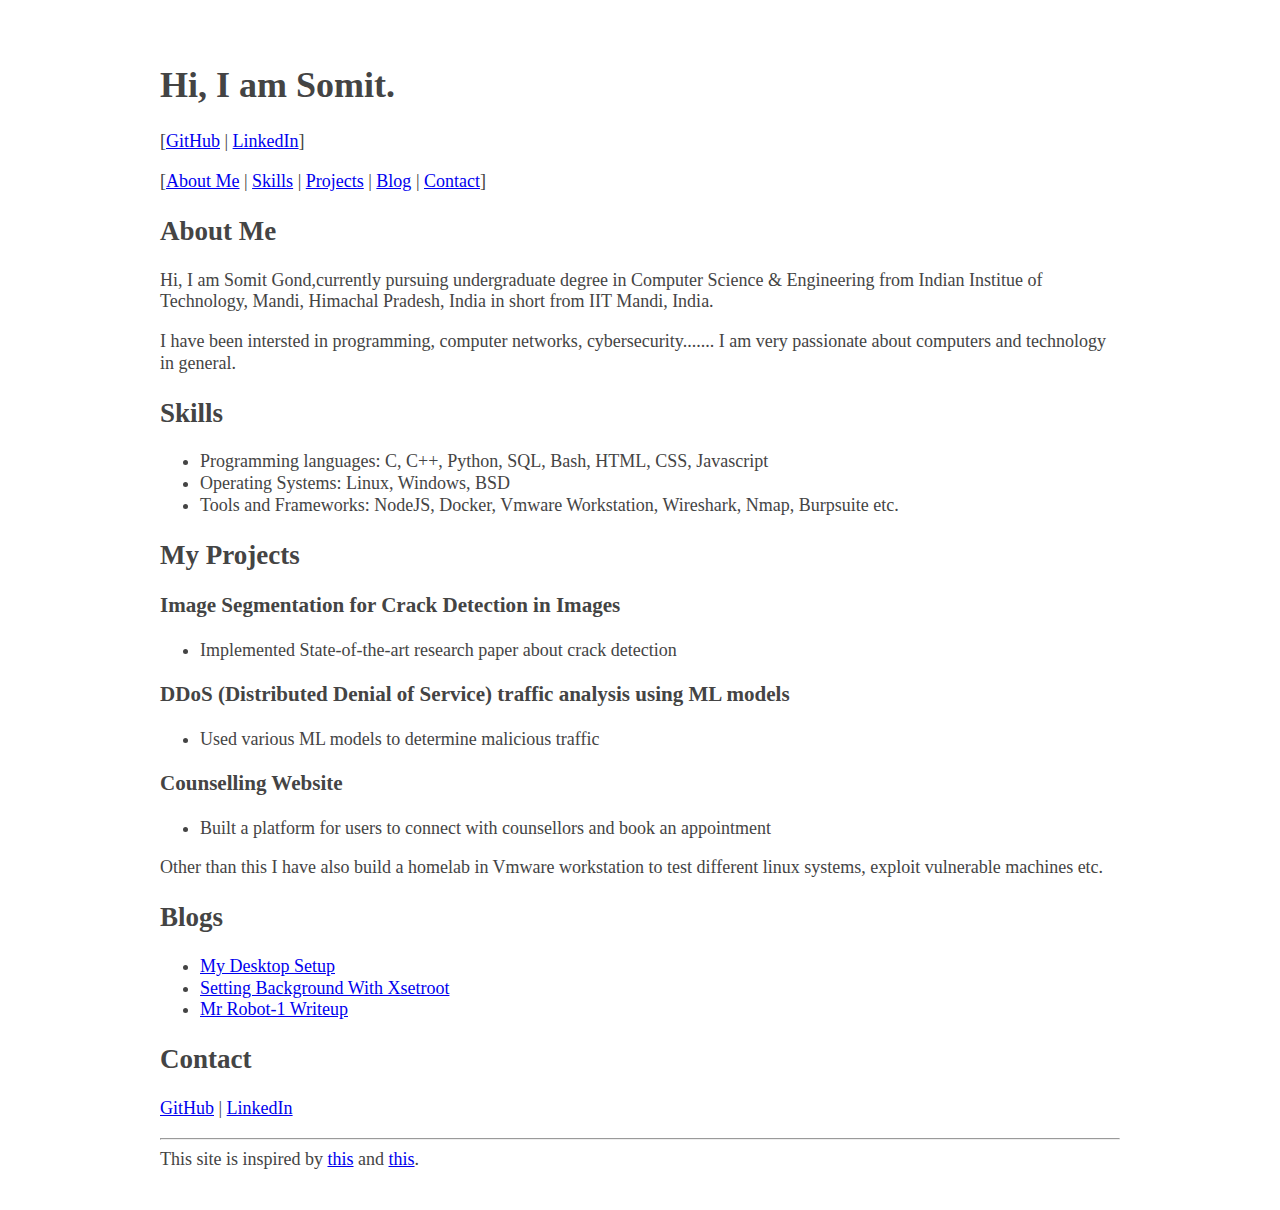
==== index.html @ 9e3f416e "blog 3 added" ====
<!DOCTYPE html>

<head>
    <meta charset="utf-8">
    <meta name="viewport" content="width=device-width, initial-scale=1">
    <link rel="stylesheet" href="style.css">

    <title>
        Home
    </title>
</head>

<body>
    <header>
        <!-- <center> -->

        <h1>Hi, I am Somit.</h1>
        <p>
            [<a href="https://github.com/somitgond">GitHub</a> | <a href="https://linkedin.com/in/somitgond">LinkedIn</a>]
        </p>
        <!-- </center> -->

    </header>
    <header>
        <!-- <center> -->

        <nav>
            [<a href="#about">About Me</a> | <a href="#skills">Skills</a> | <a href="#projects">Projects</a> | <a href="#blog">Blog</a> | <a href="#contact">Contact</a>]
        </nav>
        <!-- </center> -->
    </header>
    <section id="about">
        <h2>About Me</h2>
        <p>Hi, I am Somit Gond,currently pursuing undergraduate degree in Computer Science & Engineering from Indian
            Institue of Technology, Mandi, Himachal Pradesh, India in short from IIT Mandi, India.</p>
        <p>I have been intersted in programming, computer networks, cybersecurity....... I am very passionate about
            computers and technology in general.</p>
    </section>

    <section id="skills">
        <h2>Skills</h2>
        <ul>
            <li>Programming languages: C, C++, Python, SQL, Bash, HTML, CSS, Javascript</li>
            <li>Operating Systems: Linux, Windows, BSD</li>
            <li>Tools and Frameworks: NodeJS, Docker, Vmware Workstation, Wireshark, Nmap, Burpsuite etc.</li>
        </ul>
    </section>
    <section id="projects">

        <h2>My Projects</h2>

        <h3>Image Segmentation for Crack Detection in Images</h3>
        <ul>
            <li>Implemented State-of-the-art research paper about crack detection</li>
        </ul>

        <h3>DDoS (Distributed Denial of Service) traffic analysis using ML models</h3>
        <ul>
            <li>Used various ML models to determine malicious traffic</li>
        </ul>

        <h3>Counselling Website</h3>
        <ul>
            <li>Built a platform for users to connect with counsellors and book an appointment</li>
        </ul>

        Other than this I have also build a homelab in Vmware workstation to test different linux systems, exploit
        vulnerable machines etc.
    </section>

    <section id="blog">
        <h2>Blogs</h2>
        <ul>
            <li><a href="blogs/b3/blog.html">My Desktop Setup</a></li>
            <li><a href="blogs/b2/blog.html">Setting Background With Xsetroot</a></li>
            <li><a href="blogs/mrrobot1/mrRobot_writeup.html">Mr Robot-1 Writeup</a></li>
        </ul>
    </section>
    <section id="contact">
        <h2>Contact</h2>
        <p><a href="https://github.com/somitgond">GitHub</a> | <a href="https://linkedin.com/in/somitgond">LinkedIn</a>

    </section>

</body>
<hr>
<footer>
    This site is inspired by <a href="http://bettermotherfuckingwebsite.com/">this</a> and <a href="https://motherfuckingwebsite.com/">this</a>.
</footer>
---- style.css ----
body {
    margin: 40px auto;
    max-width: 75%;
    line-height: 1.2;
    font-size: 18px;
    color: #444;
    padding: 0 10px;
    justify-content: center;
    align-content: center;
}

h1,
h2,
h3 {
    line-height: 1.2
}
img {
  border: 1px solid #ddd;
  border-radius: 4px;
  padding: 5px;
  display: block;
  margin-left: auto;
  margin-right: auto;
  max-width: 100%;
  width : 50%;
  height: auto;
}
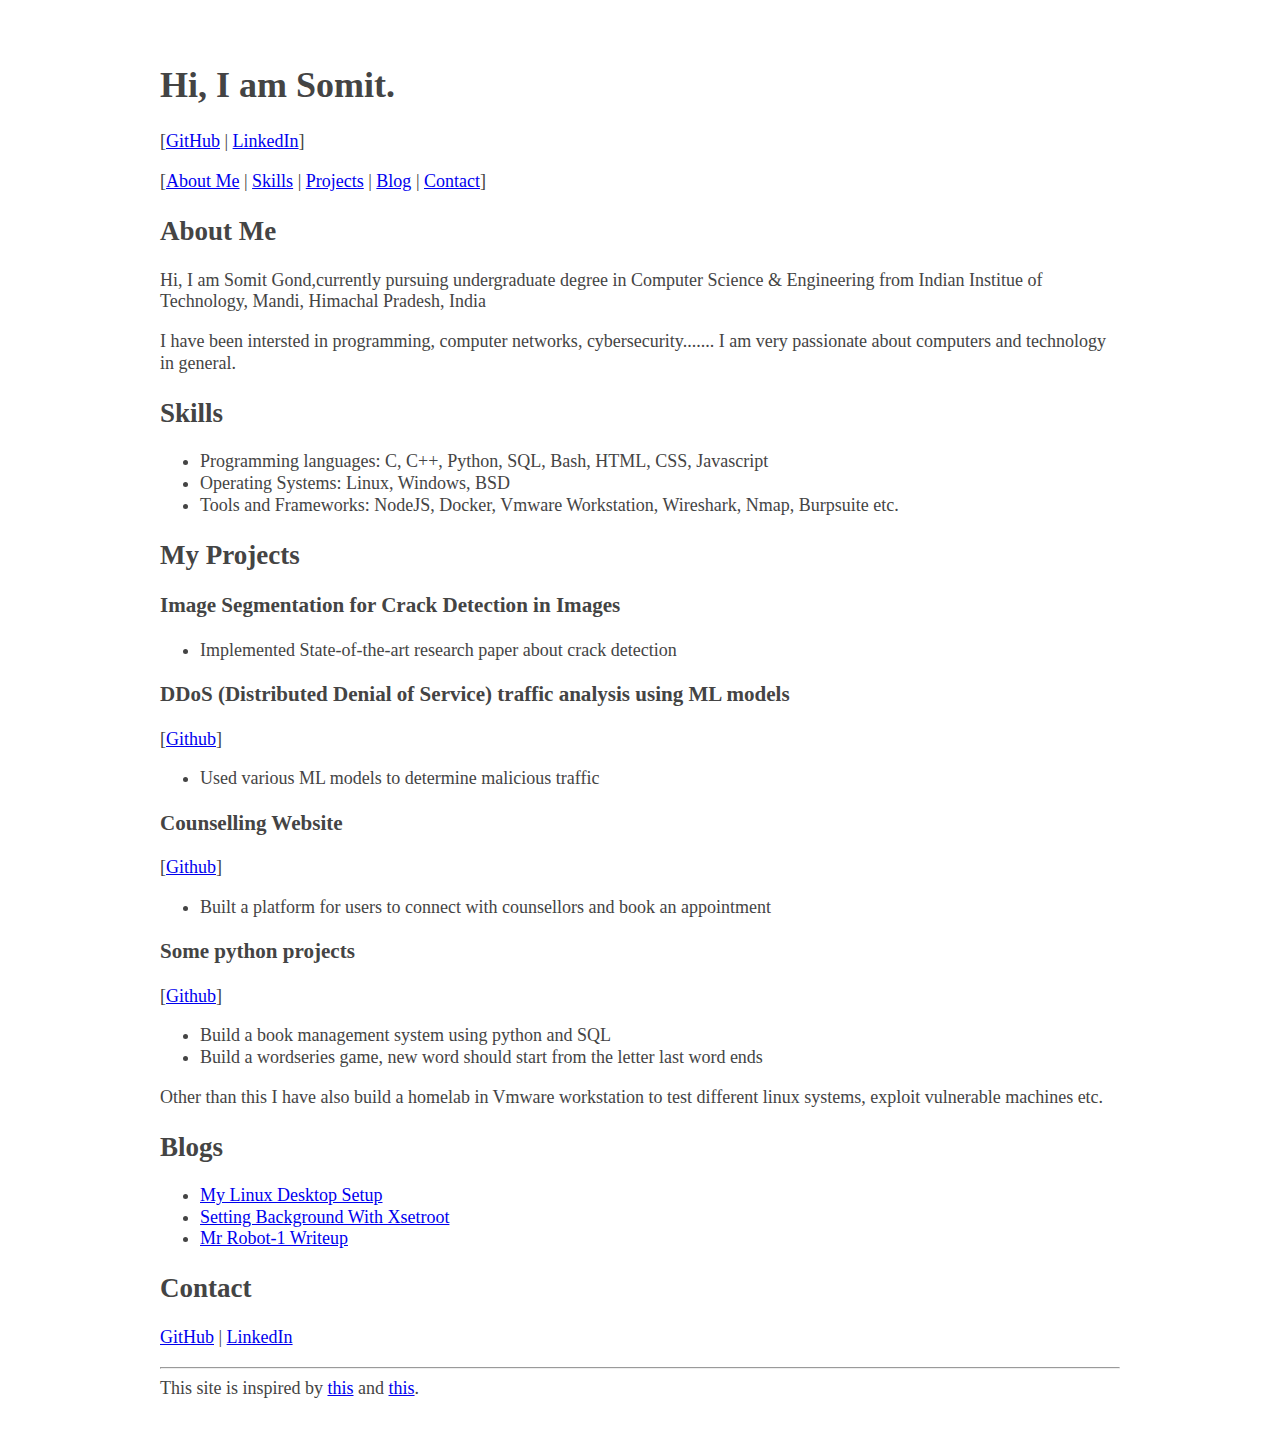
==== commit 9347a27d: "Added github links to the projects" ====
--- a/index.html
+++ b/index.html
@@ -16,7 +16,8 @@
 
         <h1>Hi, I am Somit.</h1>
         <p>
-            [<a href="https://github.com/somitgond">GitHub</a> | <a href="https://linkedin.com/in/somitgond">LinkedIn</a>]
+            [<a href="https://github.com/somitgond">GitHub</a> | <a
+                href="https://linkedin.com/in/somitgond">LinkedIn</a>]
         </p>
         <!-- </center> -->
 
@@ -25,14 +26,15 @@
         <!-- <center> -->
 
         <nav>
-            [<a href="#about">About Me</a> | <a href="#skills">Skills</a> | <a href="#projects">Projects</a> | <a href="#blog">Blog</a> | <a href="#contact">Contact</a>]
+            [<a href="#about">About Me</a> | <a href="#skills">Skills</a> | <a href="#projects">Projects</a> | <a
+                href="#blog">Blog</a> | <a href="#contact">Contact</a>]
         </nav>
         <!-- </center> -->
     </header>
     <section id="about">
         <h2>About Me</h2>
         <p>Hi, I am Somit Gond,currently pursuing undergraduate degree in Computer Science & Engineering from Indian
-            Institue of Technology, Mandi, Himachal Pradesh, India in short from IIT Mandi, India.</p>
+            Institue of Technology, Mandi, Himachal Pradesh, India </p>
         <p>I have been intersted in programming, computer networks, cybersecurity....... I am very passionate about
             computers and technology in general.</p>
     </section>
@@ -55,13 +57,22 @@
         </ul>
 
         <h3>DDoS (Distributed Denial of Service) traffic analysis using ML models</h3>
+        [<a href="https://github.com/somitgond/ML">Github</a>]
         <ul>
             <li>Used various ML models to determine malicious traffic</li>
         </ul>
 
         <h3>Counselling Website</h3>
+        [<a href="https://github.com/somitgond/CounsellingWebsite">Github</a>]
         <ul>
             <li>Built a platform for users to connect with counsellors and book an appointment</li>
+        </ul>
+        <h3>Some python projects</h3>
+        [<a href="https://github.com/somitgond/Python_Projects">Github</a>]
+        <ul>
+            <li>Build a book management system using python and SQL</li>
+            <li>Build a wordseries game, new word should start from the letter last word ends</li>
+
         </ul>
 
         Other than this I have also build a homelab in Vmware workstation to test different linux systems, exploit
@@ -71,7 +82,7 @@
     <section id="blog">
         <h2>Blogs</h2>
         <ul>
-            <li><a href="blogs/b3/blog.html">My Desktop Setup</a></li>
+            <li><a href="blogs/b3/blog.html">My Linux Desktop Setup</a></li>
             <li><a href="blogs/b2/blog.html">Setting Background With Xsetroot</a></li>
             <li><a href="blogs/mrrobot1/mrRobot_writeup.html">Mr Robot-1 Writeup</a></li>
         </ul>
@@ -85,5 +96,6 @@
 </body>
 <hr>
 <footer>
-    This site is inspired by <a href="http://bettermotherfuckingwebsite.com/">this</a> and <a href="https://motherfuckingwebsite.com/">this</a>.
-</footer>
+    This site is inspired by <a href="http://bettermotherfuckingwebsite.com/">this</a> and <a
+        href="https://motherfuckingwebsite.com/">this</a>.
+</footer>--- a/style.css
+++ b/style.css
@@ -1,19 +1,20 @@
 body {
-    margin: 40px auto;
-    max-width: 75%;
-    line-height: 1.2;
-    font-size: 18px;
-    color: #444;
-    padding: 0 10px;
-    justify-content: center;
-    align-content: center;
+  margin: 40px auto;
+  max-width: 75%;
+  line-height: 1.2;
+  font-size: 18px;
+  color: #444;
+  padding: 0 10px;
+  justify-content: center;
+  align-content: center;
 }
 
 h1,
 h2,
 h3 {
-    line-height: 1.2
+  line-height: 1.2
 }
+
 img {
   border: 1px solid #ddd;
   border-radius: 4px;
@@ -22,6 +23,6 @@
   margin-left: auto;
   margin-right: auto;
   max-width: 100%;
-  width : 50%;
+  width: 50%;
   height: auto;
-}
+}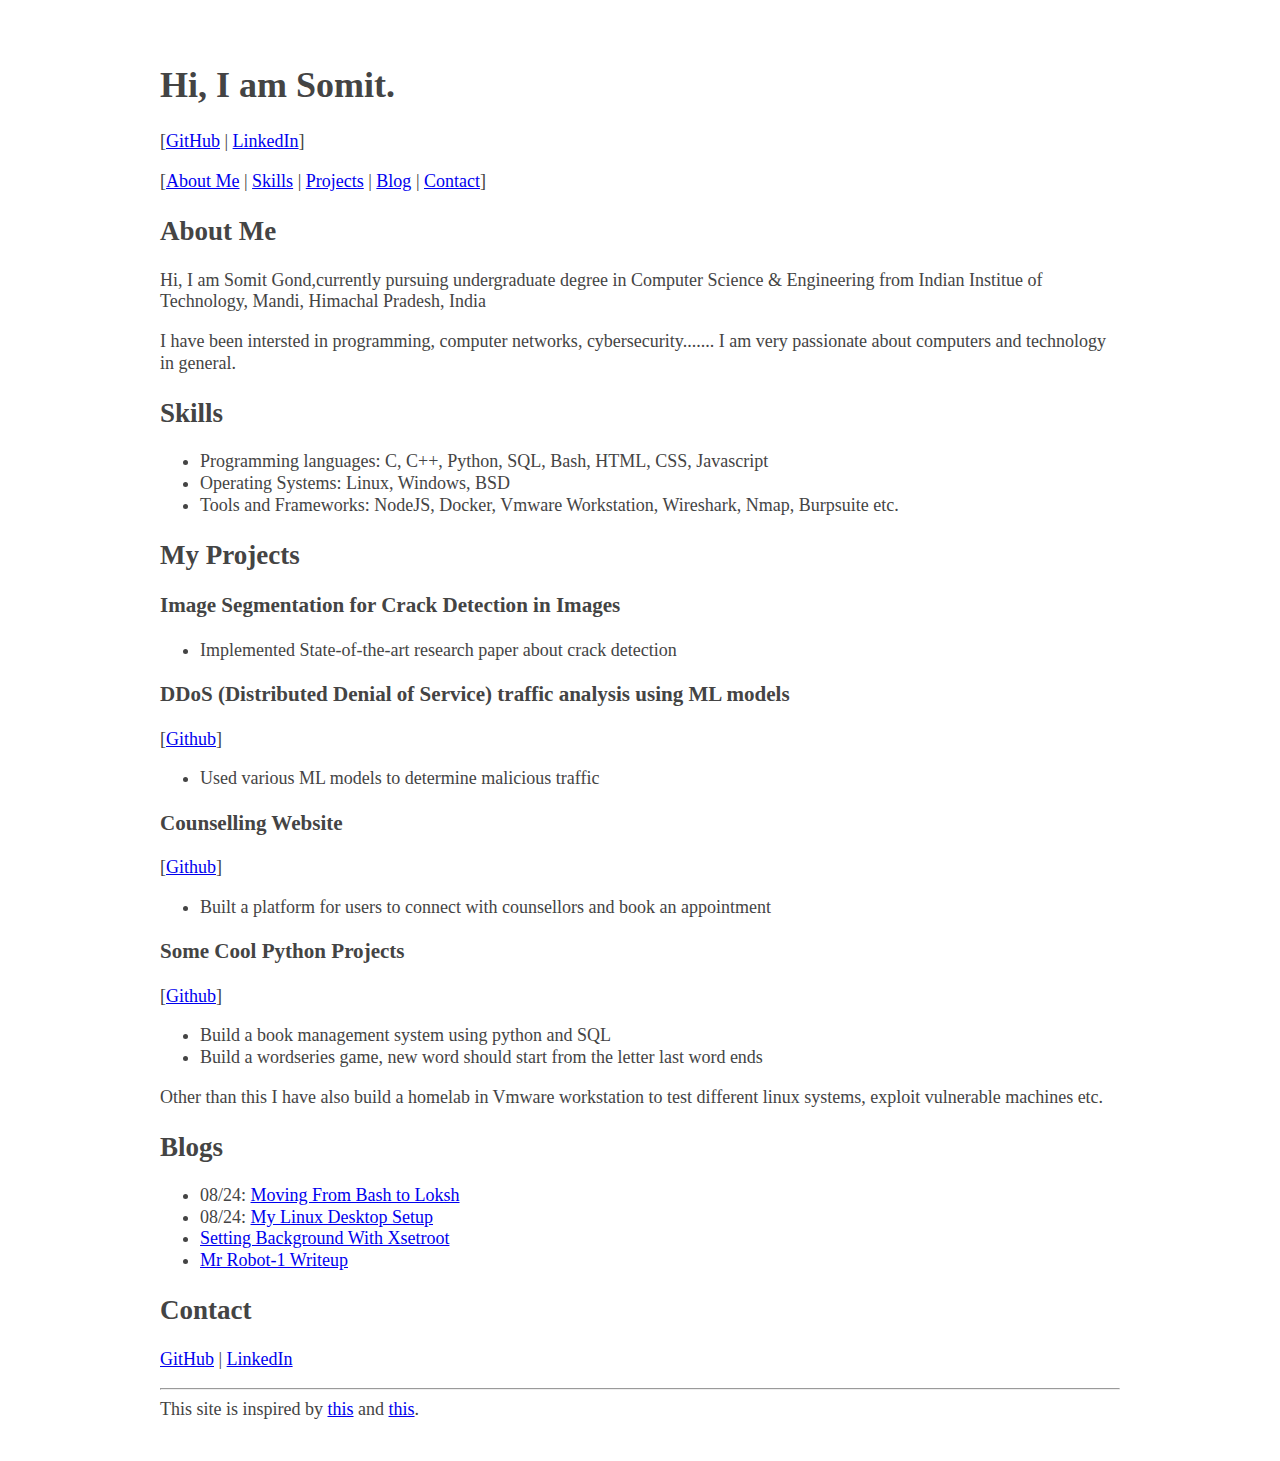
==== commit ea4c427b: "blog 4 and adding date in blogs" ====
--- a/index.html
+++ b/index.html
@@ -67,7 +67,7 @@
         <ul>
             <li>Built a platform for users to connect with counsellors and book an appointment</li>
         </ul>
-        <h3>Some python projects</h3>
+        <h3>Some Cool Python Projects</h3>
         [<a href="https://github.com/somitgond/Python_Projects">Github</a>]
         <ul>
             <li>Build a book management system using python and SQL</li>
@@ -82,7 +82,8 @@
     <section id="blog">
         <h2>Blogs</h2>
         <ul>
-            <li><a href="blogs/b3/blog.html">My Linux Desktop Setup</a></li>
+            <li>08/24: <a href="blogs/b4/b4.html">Moving From Bash to Loksh</a></li>
+            <li>08/24: <a href="blogs/b3/blog.html">My Linux Desktop Setup</a></li>
             <li><a href="blogs/b2/blog.html">Setting Background With Xsetroot</a></li>
             <li><a href="blogs/mrrobot1/mrRobot_writeup.html">Mr Robot-1 Writeup</a></li>
         </ul>
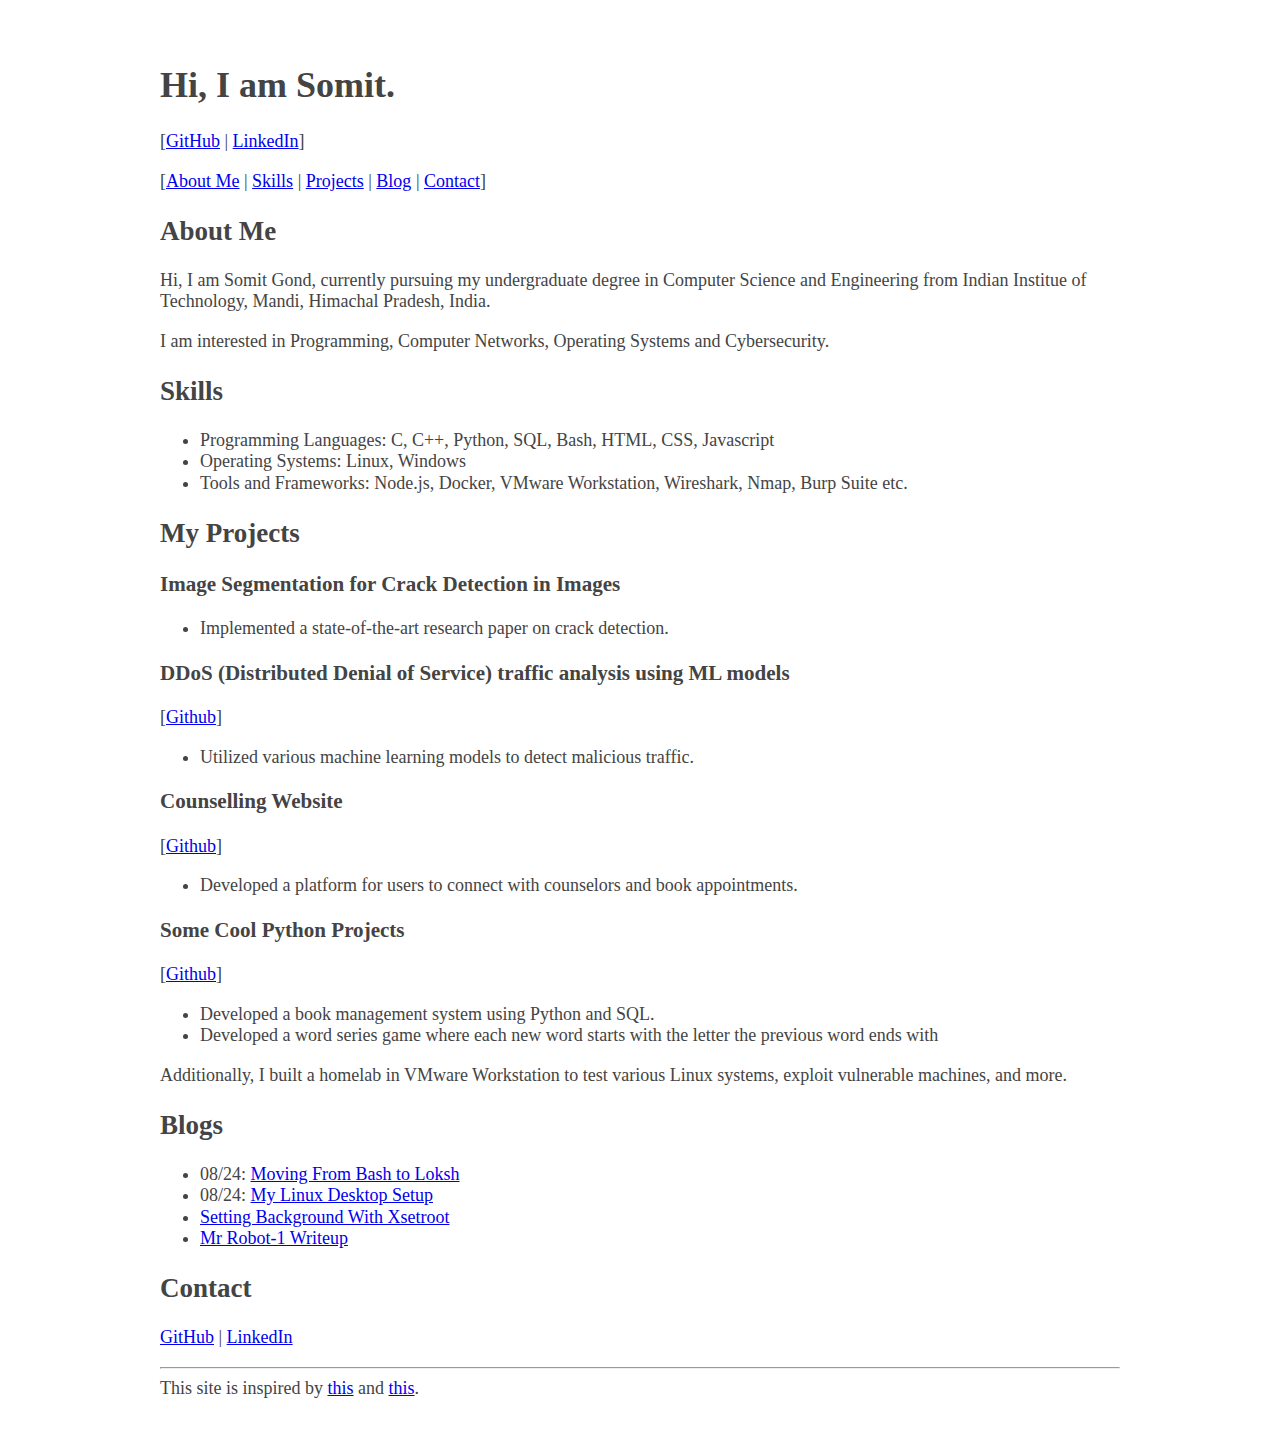
==== commit 6be79391: "Improved index.html, grammatically" ====
--- a/index.html
+++ b/index.html
@@ -33,18 +33,16 @@
     </header>
     <section id="about">
         <h2>About Me</h2>
-        <p>Hi, I am Somit Gond,currently pursuing undergraduate degree in Computer Science & Engineering from Indian
-            Institue of Technology, Mandi, Himachal Pradesh, India </p>
-        <p>I have been intersted in programming, computer networks, cybersecurity....... I am very passionate about
-            computers and technology in general.</p>
+        <p>Hi, I am Somit Gond, currently pursuing my undergraduate degree in Computer Science and Engineering from Indian Institue of Technology, Mandi, Himachal Pradesh, India. </p>
+        <p>I am interested in Programming, Computer Networks, Operating Systems and Cybersecurity.</p>
     </section>
 
     <section id="skills">
         <h2>Skills</h2>
         <ul>
-            <li>Programming languages: C, C++, Python, SQL, Bash, HTML, CSS, Javascript</li>
-            <li>Operating Systems: Linux, Windows, BSD</li>
-            <li>Tools and Frameworks: NodeJS, Docker, Vmware Workstation, Wireshark, Nmap, Burpsuite etc.</li>
+            <li>Programming Languages: C, C++, Python, SQL, Bash, HTML, CSS, Javascript</li>
+            <li>Operating Systems: Linux, Windows </li>
+            <li>Tools and Frameworks: Node.js, Docker, VMware Workstation, Wireshark, Nmap, Burp Suite etc.</li>
         </ul>
     </section>
     <section id="projects">
@@ -53,30 +51,29 @@
 
         <h3>Image Segmentation for Crack Detection in Images</h3>
         <ul>
-            <li>Implemented State-of-the-art research paper about crack detection</li>
+            <li>Implemented a state-of-the-art research paper on crack detection.</li>
         </ul>
 
         <h3>DDoS (Distributed Denial of Service) traffic analysis using ML models</h3>
         [<a href="https://github.com/somitgond/ML">Github</a>]
         <ul>
-            <li>Used various ML models to determine malicious traffic</li>
+            <li>Utilized various machine learning models to detect malicious traffic.</li>
         </ul>
 
         <h3>Counselling Website</h3>
         [<a href="https://github.com/somitgond/CounsellingWebsite">Github</a>]
         <ul>
-            <li>Built a platform for users to connect with counsellors and book an appointment</li>
+            <li>Developed a platform for users to connect with counselors and book appointments.</li>
         </ul>
         <h3>Some Cool Python Projects</h3>
         [<a href="https://github.com/somitgond/Python_Projects">Github</a>]
         <ul>
-            <li>Build a book management system using python and SQL</li>
-            <li>Build a wordseries game, new word should start from the letter last word ends</li>
+            <li>Developed a book management system using Python and SQL.</li>
+            <li>Developed a word series game where each new word starts with the letter the previous word ends with</li>
 
         </ul>
+        <p>Additionally, I built a homelab in VMware Workstation to test various Linux systems, exploit vulnerable machines, and more.</p>
 
-        Other than this I have also build a homelab in Vmware workstation to test different linux systems, exploit
-        vulnerable machines etc.
     </section>
 
     <section id="blog">
@@ -99,4 +96,4 @@
 <footer>
     This site is inspired by <a href="http://bettermotherfuckingwebsite.com/">this</a> and <a
         href="https://motherfuckingwebsite.com/">this</a>.
-</footer>+</footer>
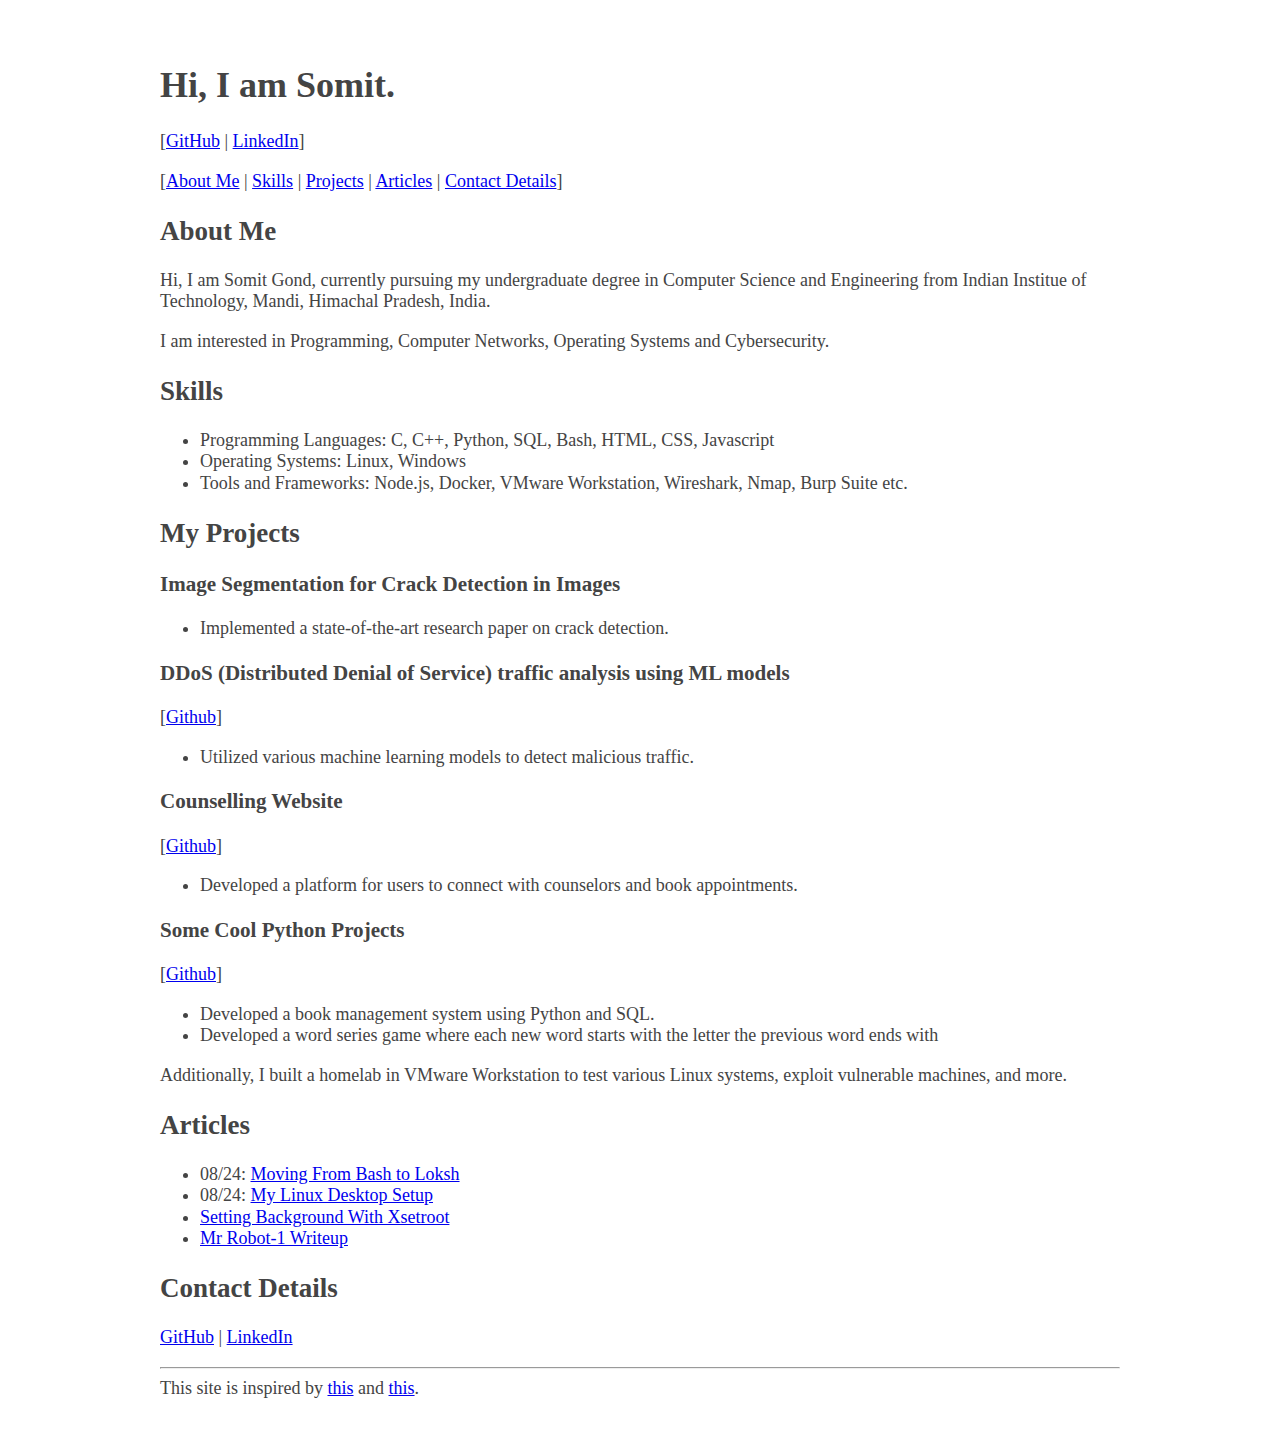
==== commit 5f62f86c: "Improved index.html, grammatically" ====
--- a/index.html
+++ b/index.html
@@ -27,7 +27,7 @@
 
         <nav>
             [<a href="#about">About Me</a> | <a href="#skills">Skills</a> | <a href="#projects">Projects</a> | <a
-                href="#blog">Blog</a> | <a href="#contact">Contact</a>]
+                href="#articles">Articles</a> | <a href="#contact">Contact Details</a>]
         </nav>
         <!-- </center> -->
     </header>
@@ -76,8 +76,8 @@
 
     </section>
 
-    <section id="blog">
-        <h2>Blogs</h2>
+    <section id="articles">
+        <h2>Articles</h2>
         <ul>
             <li>08/24: <a href="blogs/b4/b4.html">Moving From Bash to Loksh</a></li>
             <li>08/24: <a href="blogs/b3/blog.html">My Linux Desktop Setup</a></li>
@@ -86,7 +86,7 @@
         </ul>
     </section>
     <section id="contact">
-        <h2>Contact</h2>
+        <h2>Contact Details</h2>
         <p><a href="https://github.com/somitgond">GitHub</a> | <a href="https://linkedin.com/in/somitgond">LinkedIn</a>
 
     </section>
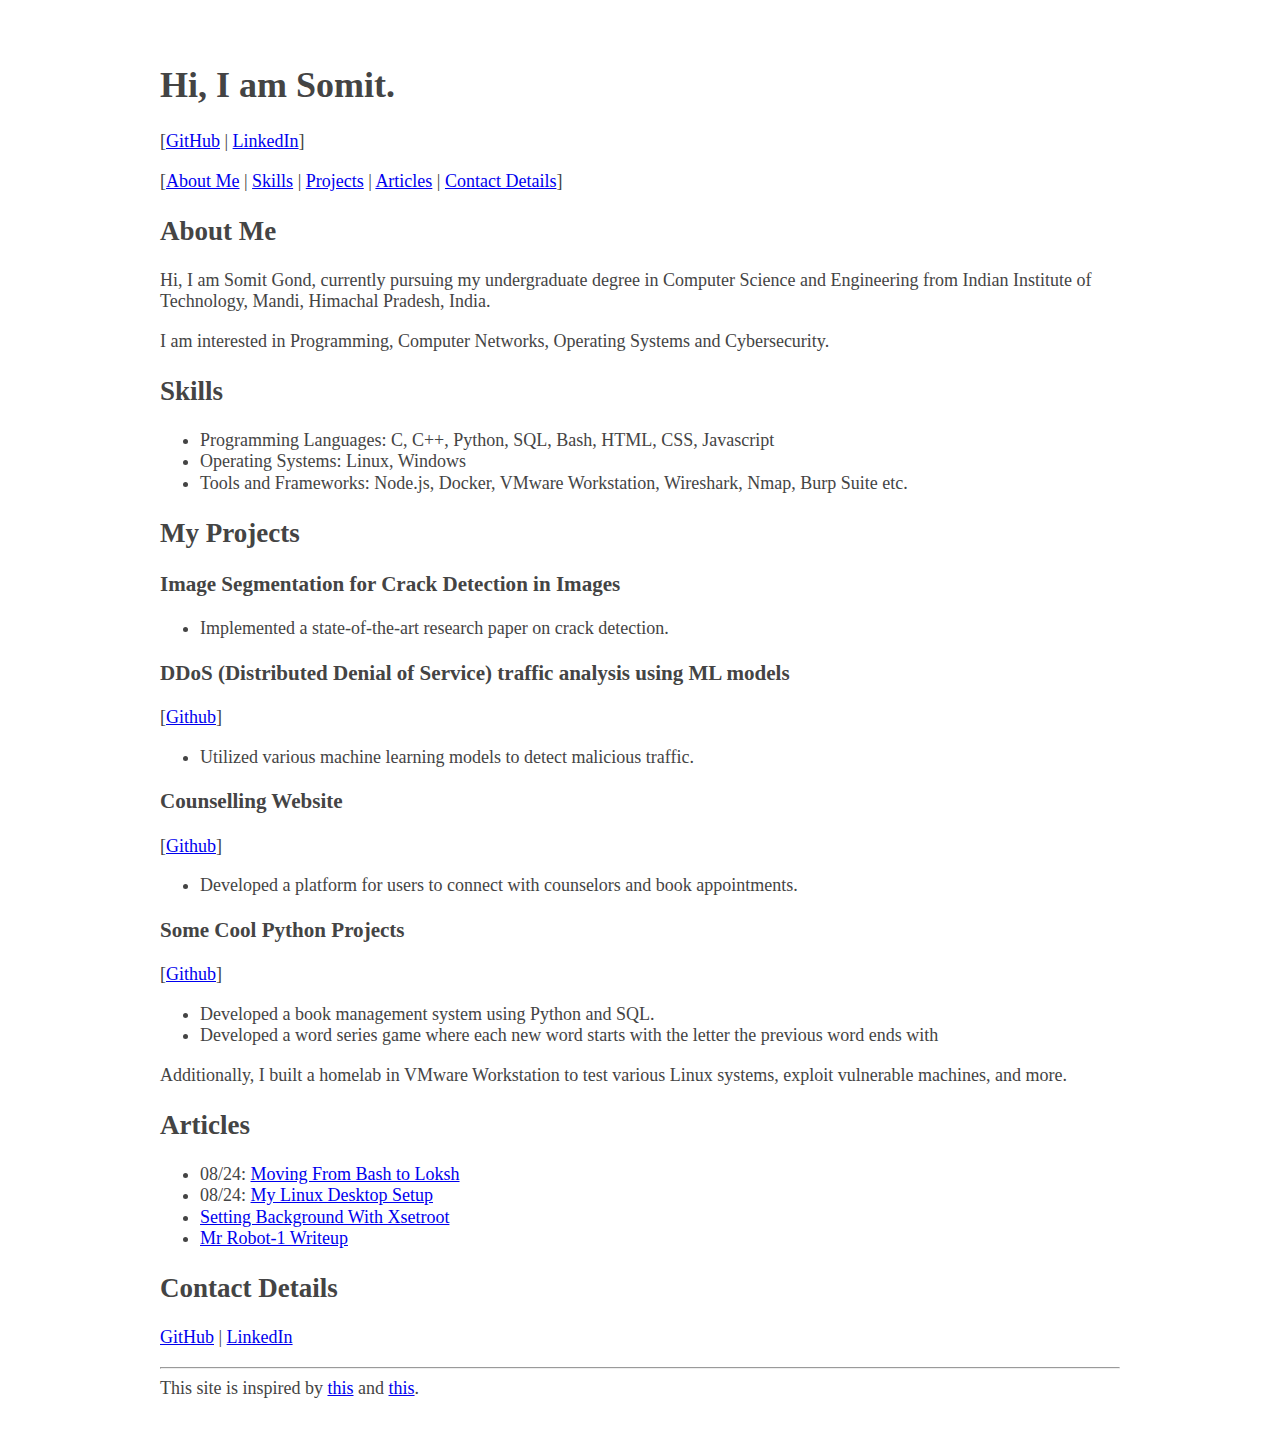
==== commit 13614758: "Improved index.html, grammatically" ====
--- a/index.html
+++ b/index.html
@@ -33,7 +33,7 @@
     </header>
     <section id="about">
         <h2>About Me</h2>
-        <p>Hi, I am Somit Gond, currently pursuing my undergraduate degree in Computer Science and Engineering from Indian Institue of Technology, Mandi, Himachal Pradesh, India. </p>
+        <p>Hi, I am Somit Gond, currently pursuing my undergraduate degree in Computer Science and Engineering from Indian Institute of Technology, Mandi, Himachal Pradesh, India. </p>
         <p>I am interested in Programming, Computer Networks, Operating Systems and Cybersecurity.</p>
     </section>
 
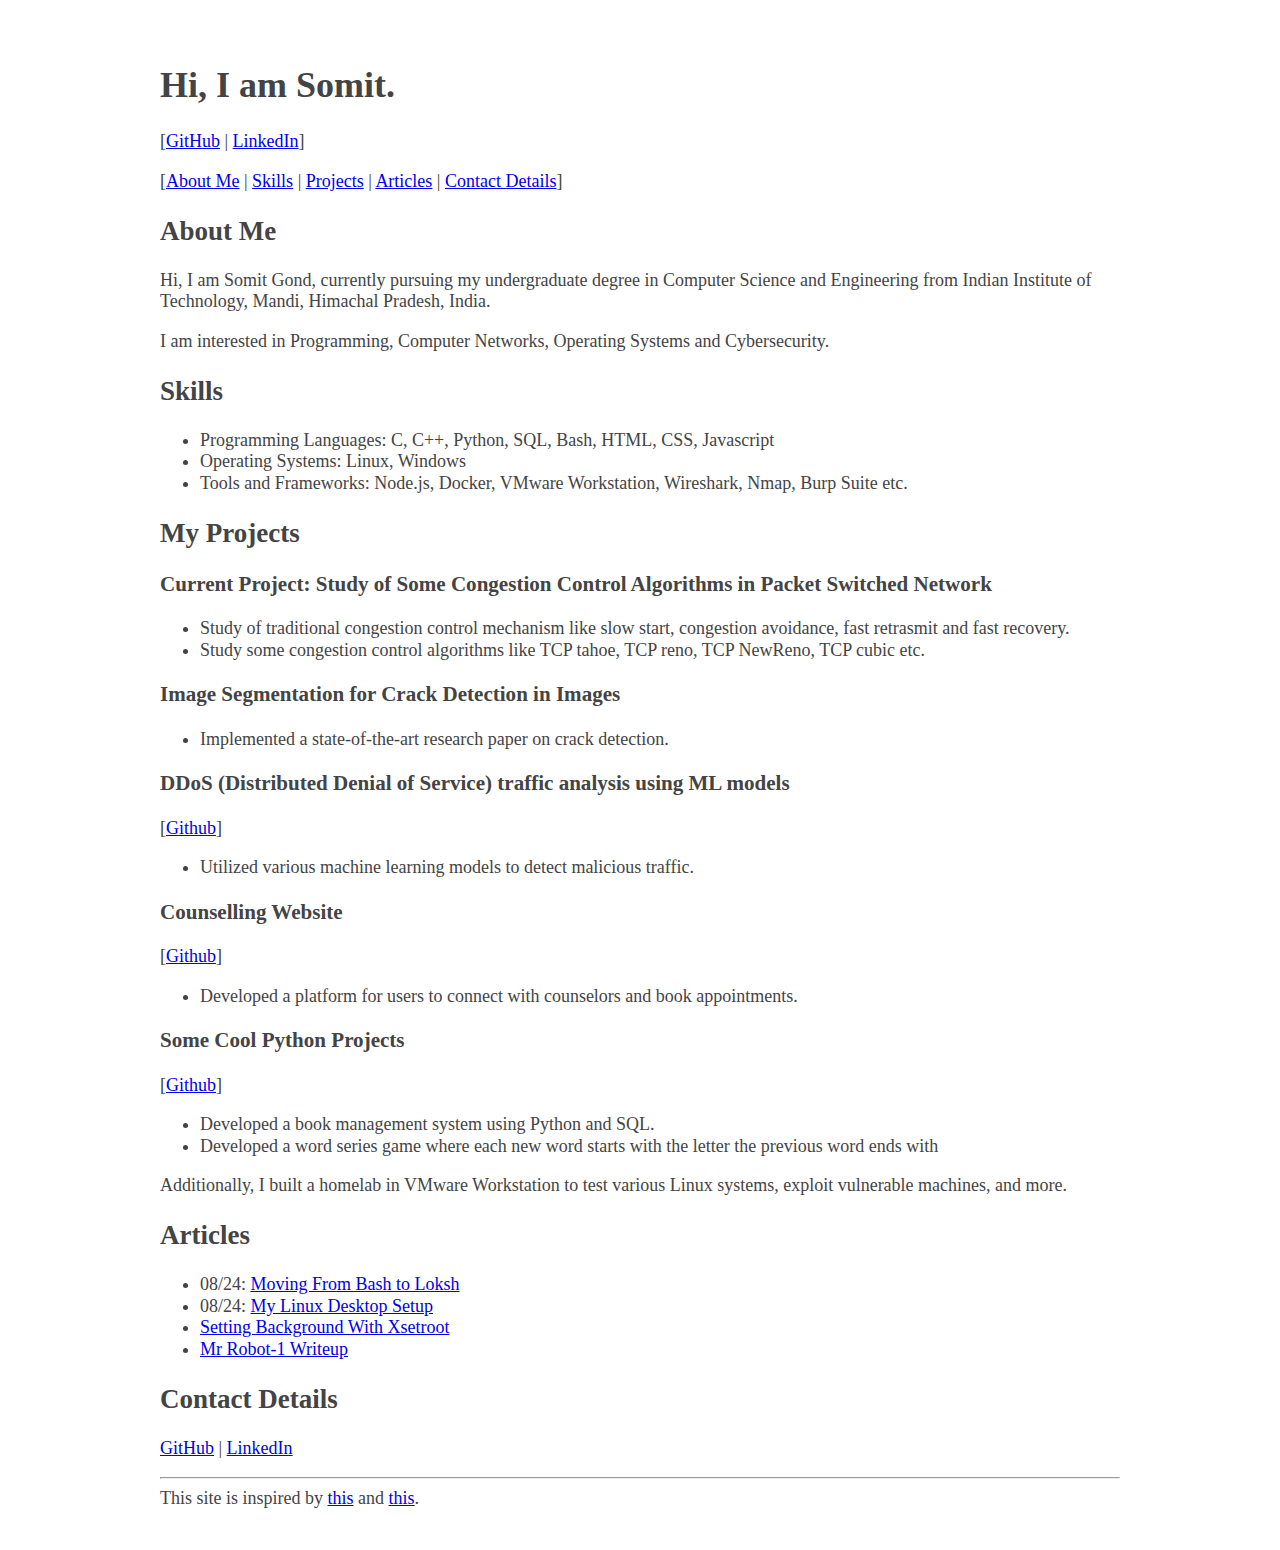
==== commit 594273df: "added about current project" ====
--- a/index.html
+++ b/index.html
@@ -48,6 +48,12 @@
     <section id="projects">
 
         <h2>My Projects</h2>
+        <h3>Current Project: Study of Some Congestion Control Algorithms in Packet Switched Network</h3>
+        <ul>
+            <li>Study of traditional congestion control mechanism like slow start, congestion avoidance, fast retrasmit and fast recovery. </li>
+            <li>Study some congestion control algorithms like TCP tahoe, TCP reno, TCP NewReno, TCP cubic etc.</li>
+
+        </ul>
 
         <h3>Image Segmentation for Crack Detection in Images</h3>
         <ul>
--- a/style.css
+++ b/style.css
@@ -25,4 +25,4 @@
   max-width: 100%;
   width: 50%;
   height: auto;
-}+}
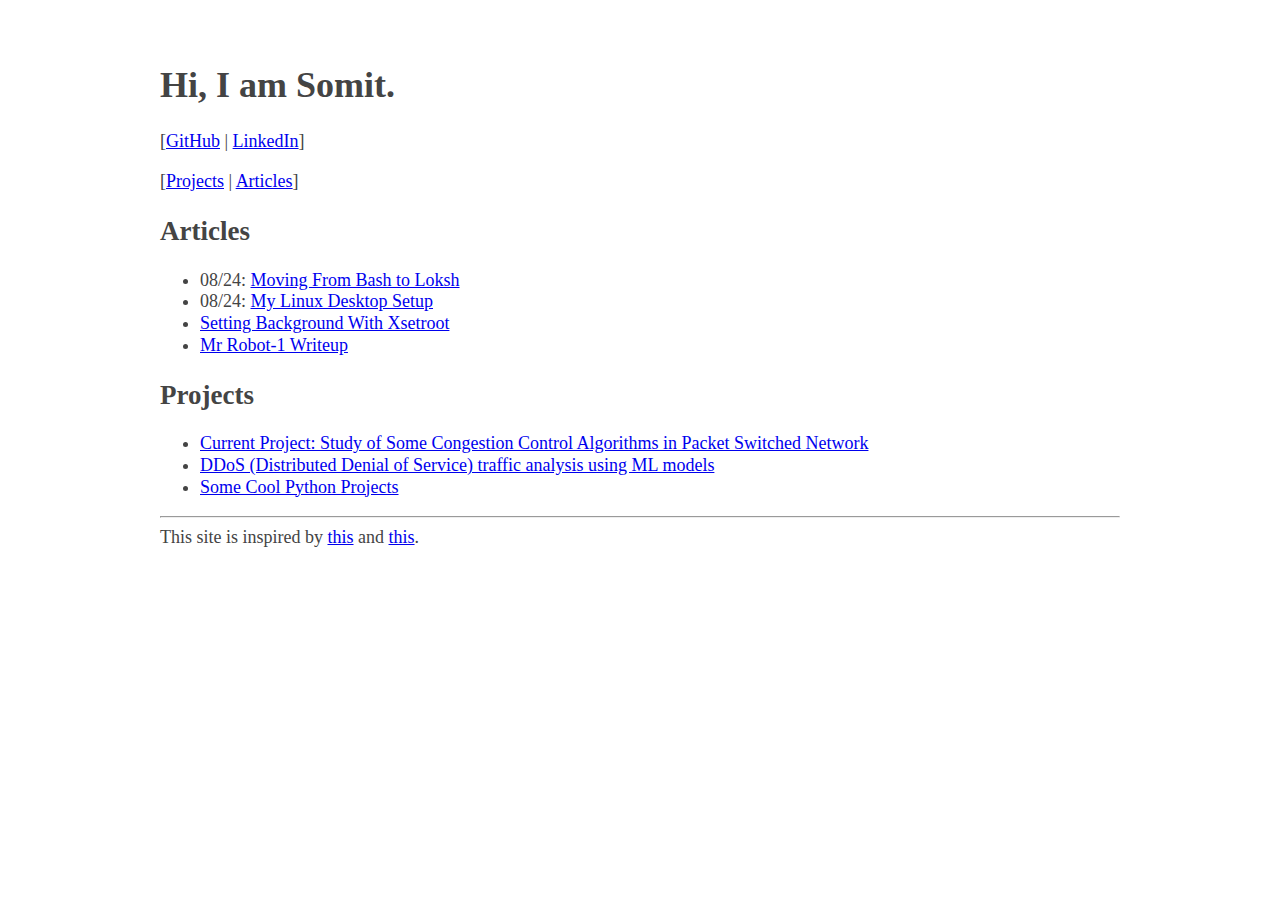
==== commit f790d3bd: "updated ui" ====
--- a/index.html
+++ b/index.html
@@ -26,61 +26,11 @@
         <!-- <center> -->
 
         <nav>
-            [<a href="#about">About Me</a> | <a href="#skills">Skills</a> | <a href="#projects">Projects</a> | <a
-                href="#articles">Articles</a> | <a href="#contact">Contact Details</a>]
+            [<a href="#projects">Projects</a> | <a
+                href="#articles">Articles</a>]
         </nav>
         <!-- </center> -->
     </header>
-    <section id="about">
-        <h2>About Me</h2>
-        <p>Hi, I am Somit Gond, currently pursuing my undergraduate degree in Computer Science and Engineering from Indian Institute of Technology, Mandi, Himachal Pradesh, India. </p>
-        <p>I am interested in Programming, Computer Networks, Operating Systems and Cybersecurity.</p>
-    </section>
-
-    <section id="skills">
-        <h2>Skills</h2>
-        <ul>
-            <li>Programming Languages: C, C++, Python, SQL, Bash, HTML, CSS, Javascript</li>
-            <li>Operating Systems: Linux, Windows </li>
-            <li>Tools and Frameworks: Node.js, Docker, VMware Workstation, Wireshark, Nmap, Burp Suite etc.</li>
-        </ul>
-    </section>
-    <section id="projects">
-
-        <h2>My Projects</h2>
-        <h3>Current Project: Study of Some Congestion Control Algorithms in Packet Switched Network</h3>
-        <ul>
-            <li>Study of traditional congestion control mechanism like slow start, congestion avoidance, fast retrasmit and fast recovery. </li>
-            <li>Study some congestion control algorithms like TCP tahoe, TCP reno, TCP NewReno, TCP cubic etc.</li>
-
-        </ul>
-
-        <h3>Image Segmentation for Crack Detection in Images</h3>
-        <ul>
-            <li>Implemented a state-of-the-art research paper on crack detection.</li>
-        </ul>
-
-        <h3>DDoS (Distributed Denial of Service) traffic analysis using ML models</h3>
-        [<a href="https://github.com/somitgond/ML">Github</a>]
-        <ul>
-            <li>Utilized various machine learning models to detect malicious traffic.</li>
-        </ul>
-
-        <h3>Counselling Website</h3>
-        [<a href="https://github.com/somitgond/CounsellingWebsite">Github</a>]
-        <ul>
-            <li>Developed a platform for users to connect with counselors and book appointments.</li>
-        </ul>
-        <h3>Some Cool Python Projects</h3>
-        [<a href="https://github.com/somitgond/Python_Projects">Github</a>]
-        <ul>
-            <li>Developed a book management system using Python and SQL.</li>
-            <li>Developed a word series game where each new word starts with the letter the previous word ends with</li>
-
-        </ul>
-        <p>Additionally, I built a homelab in VMware Workstation to test various Linux systems, exploit vulnerable machines, and more.</p>
-
-    </section>
 
     <section id="articles">
         <h2>Articles</h2>
@@ -91,12 +41,24 @@
             <li><a href="blogs/mrrobot1/mrRobot_writeup.html">Mr Robot-1 Writeup</a></li>
         </ul>
     </section>
-    <section id="contact">
-        <h2>Contact Details</h2>
-        <p><a href="https://github.com/somitgond">GitHub</a> | <a href="https://linkedin.com/in/somitgond">LinkedIn</a>
 
+    <section id="projects">
+      
+      <h2>Projects</h2>
+      <ul>
+	<li>
+	  <a href="https://github.com/somitgond/ns3-mod">Current Project: Study of Some Congestion Control Algorithms in Packet Switched Network</a>
+	</li>
+	<li>
+          <a href="https://github.com/somitgond/ML">DDoS (Distributed Denial of Service) traffic analysis using ML models</a>
+	</li>
+	<li>
+          <a href="https://github.com/somitgond/Python_Projects">Some Cool Python Projects</a>
+	</li>
+      </ul>
+	
     </section>
-
+    
 </body>
 <hr>
 <footer>
